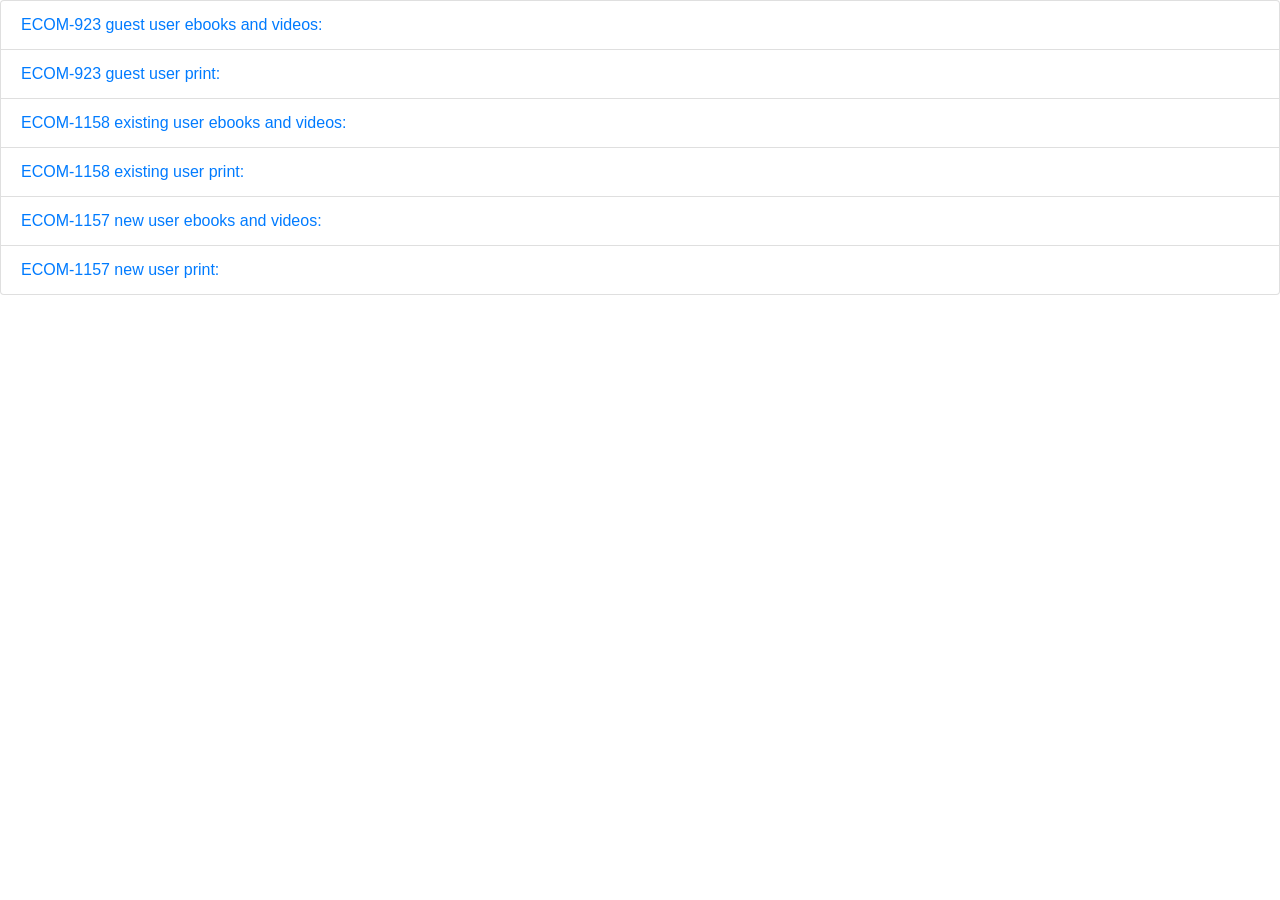
==== checkout/index.html @ bccfbff6 "initial commit" ====
<!doctype html>
<html lang="en">

<head>
    <!-- Required meta tags -->
    <meta charset="utf-8">
    <meta name="viewport" content="width=device-width, initial-scale=1, shrink-to-fit=no">

    <!-- Bootstrap CSS -->
    <link rel="stylesheet" href="https://maxcdn.bootstrapcdn.com/bootstrap/4.0.0/css/bootstrap.min.css" integrity="sha384-Gn5384xqQ1aoWXA+058RXPxPg6fy4IWvTNh0E263XmFcJlSAwiGgFAW/dAiS6JXm"
        crossorigin="anonymous">

    <title>Packt Checkout UI</title>
</head>

<body>

    <ul class="list-group">
        <li class="list-group-item"><a href="https://zarindpackt.github.io/checkout_923_guest_user/guest_user_ebooks_videos.html">ECOM-923
                guest user ebooks and videos:</a></li>
        <li class="list-group-item"><a href="https://zarindpackt.github.io/checkout_923_guest_user/guest_user_print.html">ECOM-923
                guest user print:</a></li>
        <li class="list-group-item"><a href="https://zarindpackt.github.io/checkout_1158_existing_user/exisiting_user_ebooks_videos.html">ECOM-1158
                existing user ebooks and videos:</a></li>
        <li class="list-group-item"><a href="https://zarindpackt.github.io/checkout_1158_existing_user/exisiting_user_print.html">ECOM-1158
                existing user print:</a></li>
        <li class="list-group-item"><a href="https://zarindpackt.github.io/checkout_1157_new_user/ebooksandvideos/checkout_details.html">ECOM-1157
                new user ebooks and videos:</a></li>
        <li class="list-group-item"><a href="https://zarindpackt.github.io/checkout_1157_new_user/print/checkout_details.html">ECOM-1157
                new user print:</a></li>
    </ul>

    <!-- Optional JavaScript -->
    <!-- jQuery first, then Popper.js, then Bootstrap JS -->
    <script src="https://code.jquery.com/jquery-3.2.1.slim.min.js" integrity="sha384-KJ3o2DKtIkvYIK3UENzmM7KCkRr/rE9/Qpg6aAZGJwFDMVNA/GpGFF93hXpG5KkN"
        crossorigin="anonymous"></script>
    <script src="https://cdnjs.cloudflare.com/ajax/libs/popper.js/1.12.9/umd/popper.min.js" integrity="sha384-ApNbgh9B+Y1QKtv3Rn7W3mgPxhU9K/ScQsAP7hUibX39j7fakFPskvXusvfa0b4Q"
        crossorigin="anonymous"></script>
    <script src="https://maxcdn.bootstrapcdn.com/bootstrap/4.0.0/js/bootstrap.min.js" integrity="sha384-JZR6Spejh4U02d8jOt6vLEHfe/JQGiRRSQQxSfFWpi1MquVdAyjUar5+76PVCmYl"
        crossorigin="anonymous"></script>
</body>

</html>
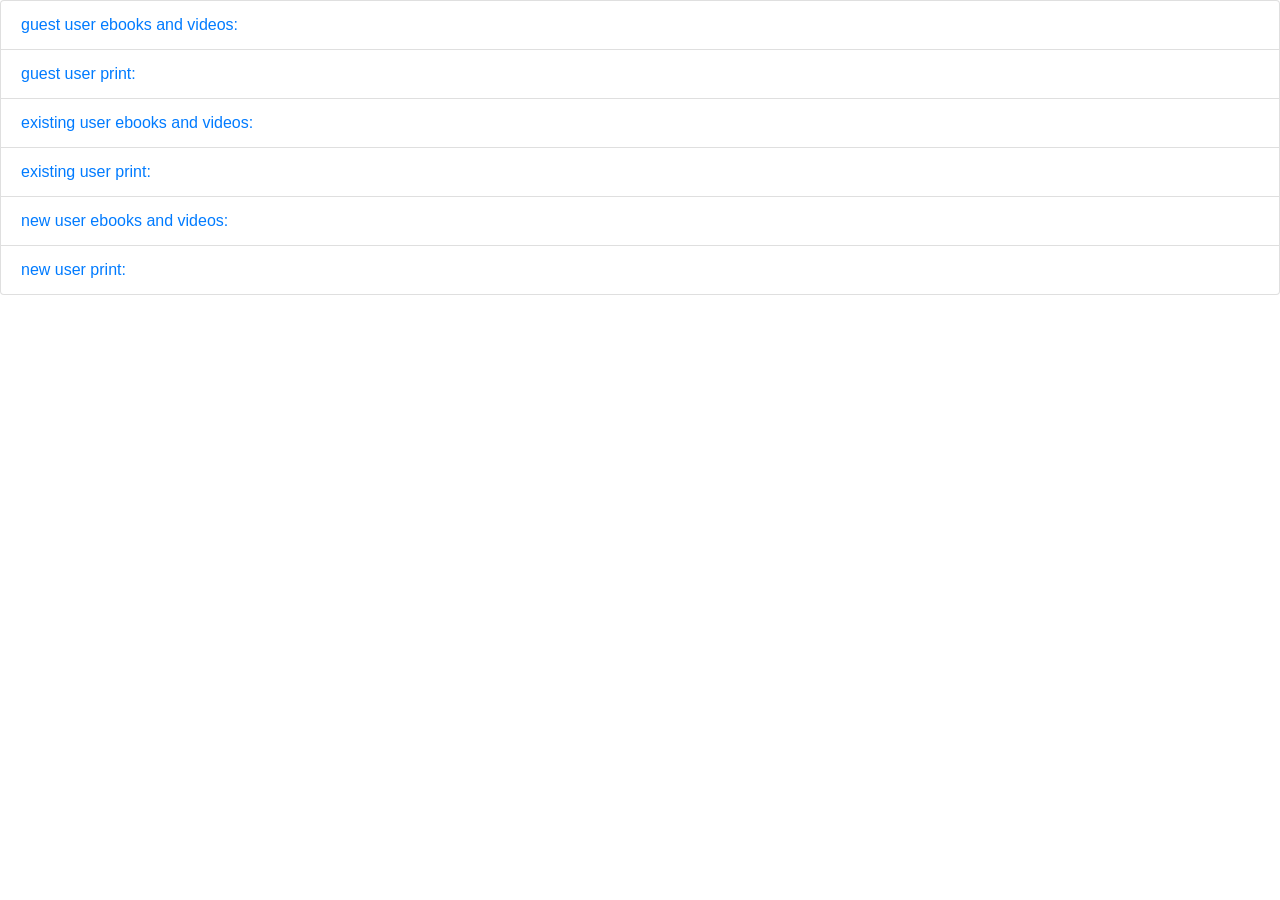
==== commit 76ab398e: "Update index.html" ====
--- a/checkout/index.html
+++ b/checkout/index.html
@@ -16,17 +16,16 @@
 <body>
 
     <ul class="list-group">
-        <li class="list-group-item"><a href="https://zarindpackt.github.io/checkout_923_guest_user/guest_user_ebooks_videos.html">ECOM-923
-                guest user ebooks and videos:</a></li>
-        <li class="list-group-item"><a href="https://zarindpackt.github.io/checkout_923_guest_user/guest_user_print.html">ECOM-923
+        <li class="list-group-item"><a href="https://zarindpackt.github.io/checkout/checkout_923_guest_user/guest_user_ebooks_videos.html">guest user ebooks and videos:</a></li>
+        <li class="list-group-item"><a href="https://zarindpackt.github.io/checkout/checkout_923_guest_user/guest_user_print.html">
                 guest user print:</a></li>
-        <li class="list-group-item"><a href="https://zarindpackt.github.io/checkout_1158_existing_user/exisiting_user_ebooks_videos.html">ECOM-1158
+        <li class="list-group-item"><a href="https://zarindpackt.github.io/checkout/checkout_1158_existing_user/exisiting_user_ebooks_videos.html">
                 existing user ebooks and videos:</a></li>
-        <li class="list-group-item"><a href="https://zarindpackt.github.io/checkout_1158_existing_user/exisiting_user_print.html">ECOM-1158
+        <li class="list-group-item"><a href="https://zarindpackt.github.io/checkout/checkout_1158_existing_user/exisiting_user_print.html">
                 existing user print:</a></li>
-        <li class="list-group-item"><a href="https://zarindpackt.github.io/checkout_1157_new_user/ebooksandvideos/checkout_details.html">ECOM-1157
+        <li class="list-group-item"><a href="https://zarindpackt.github.io/checkout/checkout_1157_new_user/ebooksandvideos/checkout_details.html">
                 new user ebooks and videos:</a></li>
-        <li class="list-group-item"><a href="https://zarindpackt.github.io/checkout_1157_new_user/print/checkout_details.html">ECOM-1157
+        <li class="list-group-item"><a href="https://zarindpackt.github.io/checkout/checkout_1157_new_user/print/checkout_details.html">
                 new user print:</a></li>
     </ul>
 
@@ -40,4 +39,4 @@
         crossorigin="anonymous"></script>
 </body>
 
-</html>+</html>
